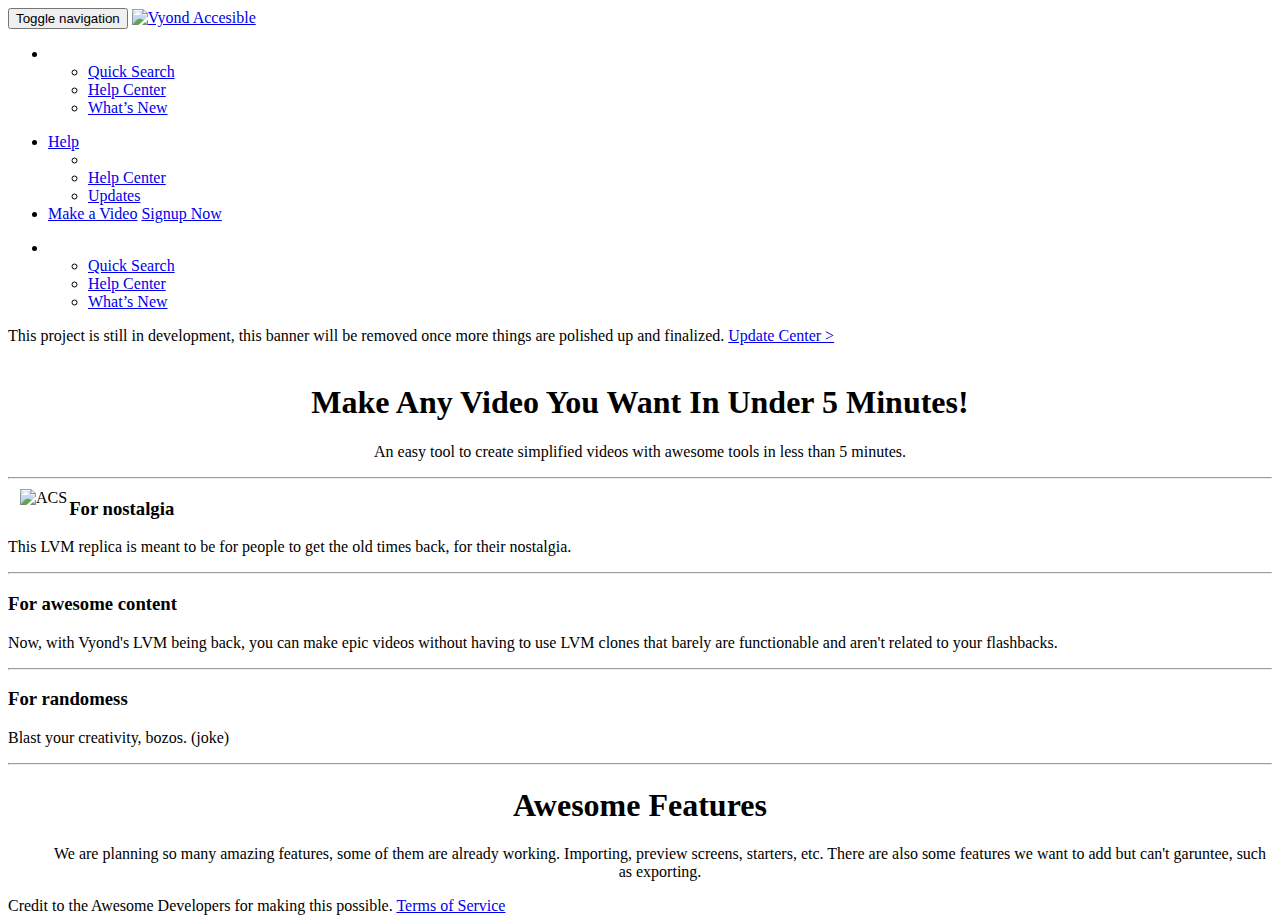
==== index.html @ 70cb8b2d ""improved" the homepage" ====
<html><head>
    <meta charset="utf-8">
    <script type="text/javascript" async="" src="https://ga.vyond.com/ajax/cookie_policy"></script><script type="text/javascript" async="" src="https://ga.vyond.com/ajax/cookie_policy"></script><script type="text/javascript" async="" src="https://ga.vyond.com/ajax/cookie_policy"></script><script type="text/javascript" async="" src="https://ga.vyond.com/ajax/cookie_policy"></script><script type="text/javascript" async="" src="https://ga.vyond.com/ajax/cookie_policy"></script><script type="text/javascript" async="" src="https://ga.vyond.com/ajax/cookie_policy"></script><script type="text/javascript" async="" src="https://ga.vyond.com/ajax/cookie_policy"></script><script type="text/javascript" async="" src="https://ga.vyond.com/ajax/cookie_policy"></script><script type="text/javascript" async="" src="https://ga.vyond.com/ajax/cookie_policy"></script><script type="text/javascript" async="" src="https://ga.vyond.com/ajax/cookie_policy"></script>
    <meta http-equiv="X-UA-Compatible" content="IE=edge,chrome=1">
    <link rel="dns-prefetch" href="https://josephcrosmanplays532.github.io">
    <link rel="dns-prefetch" href="//d3v4eglovri8yt.cloudfront.net">
    
    <title>Vyond ACS - Animation, Imagination, Decication. Create Videos anyway YOU like!</title>
    
    <link rel="shortcut icon" type="image/png" href="https://owenthegoaimator.github.io/Vyond-Legacy-ACS/favicon.ico">
    </head><body class="en_US has-user" style="" data-new-gr-c-s-check-loaded="14.1052.0" data-gr-ext-installed="">
    <meta name="viewport" content="width=device-width, initial-scale=1">
    <meta name="description" content="Vyond ACS is a free-to-use Vyond LVM replica that lets you do about anything with the power of animation tools. The only limit is your motivation and imagination. It will be released soon, so stay tuned.">
    <meta property="og:site_name" content="Vyond Reimaged">
    <meta property="fb:app_id" content="177116303202">
    
    <meta name="google-site-verification" content="K_niiTfCVi72gwvxK00O4NjsVybMutMUnc-ZnN6HUuA">
    
    
    <link href="https://owenthegoanimator.github.io/Vyond-Legacy-ACS/fonts/1/sailec.css" rel="stylesheet" type="text/css">
    <link href="https://owenthegoanimator.github.io/Vyond-Legacy-ACS/css/common_combined.css.gz.css" rel="stylesheet" type="text/css">
    
    <link href="https://d3v4eglovri8yt.cloudfront.net/static/204877ced07e5539/go/css/watermark.css.gz.css" rel="stylesheet" type="text/css">
    <link href="https://d3v4eglovri8yt.cloudfront.net/static/204877ced07e5539/go/css/video.css.gz.css" rel="stylesheet" type="text/css">
    <link href="https://d3v4eglovri8yt.cloudfront.net/static/204877ced07e5539/go/css/myvideos.css.gz.css" rel="stylesheet" type="text/css">
    <link href="https://d3v4eglovri8yt.cloudfront.net/static/204877ced07e5539/go/css/video_export.css.gz.css" rel="stylesheet" type="text/css">
    <link href="https://d3v4eglovri8yt.cloudfront.net/static/204877ced07e5539/go/css/vm5_alpha/banner.css.gz.css" rel="stylesheet" type="text/css">
    
    
    <script>
    var srv_tz_os = -4, view_name = "go", user_cookie_name = "u_info";
    var user_role = 9;
    </script>
    
    <script src="https://d3v4eglovri8yt.cloudfront.net/static/204877ced07e5539/go/js/common_combined.js.gz.js"></script>
    <script type="text/javascript" src="https://d3v4eglovri8yt.cloudfront.net/static/204877ced07e5539/go/js/../po/goserver_js-en_US.json.gz.json"></script>
    <script type="text/javascript">
    var I18N_LANG = 'en_US';
    var GT = new Gettext({'locale_data': json_locale_data});
    </script>
    
    <script src="https://d3v4eglovri8yt.cloudfront.net/static/204877ced07e5539/go/js/jquery/jquery-ui-1.9.2.custom-core-interactions.min.js.gz.js"></script>
    <script src="https://d3v4eglovri8yt.cloudfront.net/static/204877ced07e5539/go/js/jquery/jquery.tmpl.min.js.gz.js"></script>
    <script src="https://d3v4eglovri8yt.cloudfront.net/static/204877ced07e5539/go/js/trial_upsell.js.gz.js"></script>
    <script src="https://d3v4eglovri8yt.cloudfront.net/static/204877ced07e5539/go/js/lib/moment.min.js.gz.js"></script>
    <script src="https://d3v4eglovri8yt.cloudfront.net/static/204877ced07e5539/go/js/sessionChecker.js.gz.js"></script>
    <script src="https://d3v4eglovri8yt.cloudfront.net/static/204877ced07e5539/go/js/amplitude/go_amp.js.gz.js"></script>
    
    <!-- Vyond Cookie Consent -->
    <script>(function(v,y,o,n){v[n]=v[n]||[];
    var f=y.getElementsByTagName(o)[0],d=y.createElement(o);
    d.type='text/javascript';d.async=true;d.src=
    'https://ga.vyond.com/ajax/cookie_policy';
    f.parentNode.insertBefore(d,f);
    })(window,document,'script','_vyccq');</script>
    <!-- End Vyond Cookie Consent -->
    
    
    
        
    <script type="text/javascript">
            jQuery.extend(CCStandaloneBannerAdUI, {"actionshopSWF":"https:\/\/d3v4eglovri8yt.cloudfront.net\/animation\/66453a3ba2cc5e1b\/actionshop.swf","apiserver":"http:\/\/ga.vyond.com\/","clientThemePath":"https:\/\/d3v4eglovri8yt.cloudfront.net\/static\/204877ced07e5539\/<client_theme>","userId":"0Gpjt2-YIoGs"});
    </script>
    
    <div class="page-container">
    
    
    <div class="site-header">
        <div class="navbar site-nav site-nav--legacy" role="navigation">
                <div class="navbar-header">
                    <button type="button" class="navbar-toggle collapsed" data-toggle="collapse" data-target=".navbar-ex1-collapse">
                        <span class="sr-only">Toggle navigation</span>
                        <span class="icon-bar"></span>
                        <span class="icon-bar"></span>
                        <span class="icon-bar"></span>
                      </button>
                      
                <a class="navbar-brand" href="https://owenthegoanimator.github.io/Vyond-Legacy-ACS" title="Vyond ACS">
                          <img alt="Vyond Accesible" src="https://owenthegoanimator.github.io/Vyond-Legacy-ACS/vyond_logo_legacy_accessible.png">
                      </a></div>
    
                <div class="collapse navbar-collapse navbar-ex1-collapse">
                    <ul class="nav navbar-nav navbar-right">
    <li class="dropdown">
        
        
        <ul class="dropdown-menu dropdown-menu-help">
    
            <li>
                <a href="#" onclick="zE.activate({hideOnClose: true});amplitudeTrackCtaHelp('quick_search');return false;">Quick Search</a>
            </li>
            <li>
                <a href="https://josephcrosmanplays532.github.io/help" onclick="amplitudeTrackCtaHelp('help_center');" target="_blank">Help Center</a>
            </li>
            <li>
                <a href="https://josephcrosmanplays532.github.io/whatsnew" onclick="amplitudeTrackCtaHelp('whats_new');" target="_blank">What’s New</a>
            </li>
        </ul>
    </li>
    
    <script>
        $('.dropdown-menu-help').click(function(e) {
            e.stopPropagation();
        });
    </script>
    
    
    
    <script>
        $('.dropdown-menu-user').click(function(e) {
            e.stopPropagation();
        });
    </script>
                    </ul><ul class="nav navbar-nav navbar-right">
    <li class="dropdown">
        <a class="dropdown-toggle" href="https://support.vyond.com/?_ga=2.86365592.1634984527.1623466218-1007383286.1623466218" data-toggle="dropdown" aria-expanded="false">Help<span class="dropdown-caret"></span></a>
        <ul class="dropdown-menu dropdown-menu-help">
    
            <li>
                
            </li>
            <li>
                <a href="https://discord.gg/KXaA9xYu8Z" onclick="amplitudeTrackCtaHelp('help_center');" target="_blank">Help Center</a>
            </li>
            <li>
                <a href="https://owenthegoaimator.github.io/Vyond-Legacy-ACS/update-center" onclick="amplitudeTrackCtaHelp('whats_new');" target="_blank">Updates</a>
            </li>
        </ul>
    </li>
                        <li>
                            <a class="hidden-sm hidden-md hidden-lg" href="/Vyond-Legacy-ACS/videomaker">Make a Video</a>
                            <span class="site-nav-btn hidden-xs"><a class="btn btn-orange" href="/Vyond-Legacy-ACS/videomaker">Signup Now</a></span>
                        </li>
    
    
    
                    </ul>
    
    <ul class="nav navbar-nav navbar-right">
    <li class="dropdown">
        
        <ul class="dropdown-menu dropdown-menu-help">
    
            <li>
                <a href="#" onclick="zE.activate({hideOnClose: true});amplitudeTrackCtaHelp('quick_search');return false;">Quick Search</a>
            </li>
            <li>
                <a href="https://josephcrosmanplays532.github.io/help" onclick="amplitudeTrackCtaHelp('help_center');" target="_blank">Help Center</a>
            </li>
            <li>
                <a href="https://josephcrosmanplays532.github.io/whatsnew" onclick="amplitudeTrackCtaHelp('whats_new');" target="_blank">What’s New</a>
            </li>
        </ul>
    </li>
    
    <script>
        $('.dropdown-menu-help').click(function(e) {
            e.stopPropagation();
        });
    </script>
    
    
    
    <script>
        $('.dropdown-menu-user').click(function(e) {
            e.stopPropagation();
        });
    </script>
                    </ul>
                </div>
        </div>
    </div><div class="free-trial-banner">
        
        This project is still in development, this banner will be removed once more things are polished up and finalized. <a href="https://owenthegoanimator.github.io/Vyond-Legacy-ACS/update-center">Update Center &gt;</a></div><div class="homepage-top">
        <div class="container">
                    <br>
            
            <center><h1 class="homepage-title">Make Any Video You Want In Under 5 Minutes!</h1></center>
            <center><p>An easy tool to create simplified videos with awesome tools in less than 5 minutes.</p></center>
    <hr>
    
            
                               <style>
        .float-img {
            float: left;
            margin-left: 10px;
            margin-bottom: 5px;
            padding: 2px;
        }
    </style>
    <img class="float-img" src="https://owenthegoanimator.github.io/Vyond-Legacy-ACS/CONCEPT_LOGO.png" alt="ACS">
    <h3>For nostalgia</h3>
    <p>This LVM replica is meant to be for people to get the old times back, for their nostalgia.</p><hr><h3>For awesome content</h3><p>Now, with Vyond's LVM being back, you can make epic videos without having to use LVM clones that barely are functionable and aren't related to your flashbacks.</p>
    <hr>
    <h3>For randomess</h3>
    <p>Blast your creativity, bozos. (joke)</p><hr>
    
    <h1 class="homepage-title"><center>Awesome Features</center></h1><ul class="secure-content">
                        <center><p>We are planning so many amazing features, some of them are already working. Importing, preview screens, starters, etc. There are also some features we want to add but can't garuntee, such as exporting. </p></center>
                    
                    </ul><div class="homepage-top-content">
                
                
                                </div></div>
    </div>
    
    <script>
        jQuery('.logout-link').click(function(){
            amplitudeTrackEvent(AMPLITUDE_EVENT.LOGOUT, null);
        });
        </script>
    
    <!-- END OF HEADER -->
    
    
    <script>
        (function(){
            // Log last upsell date.
            $('.free-trial-banner a[href$=\"pricing\"]').click(function(){
                SetCookie('last_upsell_date', moment().format('MM/DD/YYYY'));
            });
        }());
    </script>
    
    
    <footer class="site-footer">
        <div class="container">
          Credit to the Awesome Developers for making this possible.  
        <a href="/Vyond-Legacy-ACS/Terms">Terms of Service</a></div>
    </footer>
    
    
    <div id="studio_container" style="display: none;">
        <div id="studio_holder"><!-- Full Screen Studio -->
            <div style="top: 50%; position: relative;">
                You can't use Vyond because Flash might be disabled. <a href="https://get.adobe.com/flashplayer/">Enable Flash</a>.
            </div>
        </div>
    </div>
    
    </div>
    <!-- END OF PAGE STRUCTURE -->
    </body></html>
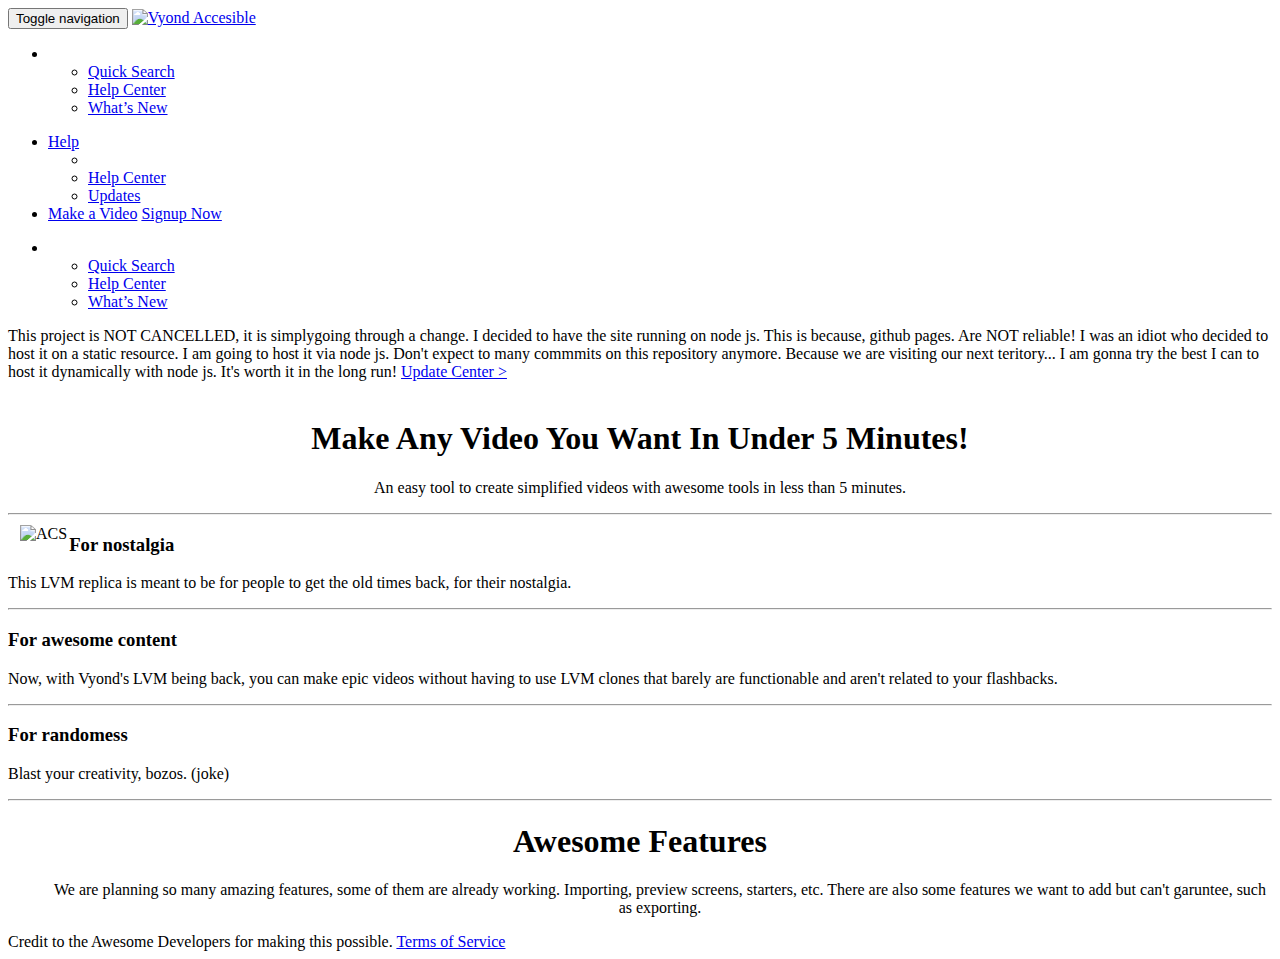
==== commit 27e89bbe: "ultimate light fixing" ====
--- a/index.html
+++ b/index.html
@@ -17,8 +17,8 @@
     <meta name="google-site-verification" content="K_niiTfCVi72gwvxK00O4NjsVybMutMUnc-ZnN6HUuA">
     
     
-    <link href="https://owenthegoanimator.github.io/Vyond-Legacy-ACS/fonts/1/sailec.css" rel="stylesheet" type="text/css">
-    <link href="https://owenthegoanimator.github.io/Vyond-Legacy-ACS/css/common_combined.css.gz.css" rel="stylesheet" type="text/css">
+    <link href="https://c4artisan.github.io/acs/fonts/1/sailec.css" rel="stylesheet" type="text/css">
+    <link href="https://c4artisan.github.io/acs/css/common_combined.css.gz.css" rel="stylesheet" type="text/css">
     
     <link href="https://d3v4eglovri8yt.cloudfront.net/static/204877ced07e5539/go/css/watermark.css.gz.css" rel="stylesheet" type="text/css">
     <link href="https://d3v4eglovri8yt.cloudfront.net/static/204877ced07e5539/go/css/video.css.gz.css" rel="stylesheet" type="text/css">
@@ -171,7 +171,7 @@
         </div>
     </div><div class="free-trial-banner">
         
-        This project is still in development, this banner will be removed once more things are polished up and finalized. <a href="https://owenthegoanimator.github.io/Vyond-Legacy-ACS/update-center">Update Center &gt;</a></div><div class="homepage-top">
+        This project is NOT CANCELLED, it is simplygoing through a change. I decided to have the site running on node js. This is because, github pages. Are NOT reliable! I was an idiot who decided to host it on a static resource. I am going to host it via node js. Don't expect to many commmits on this repository anymore. Because we are visiting our next teritory... I am gonna try the best I can to host it dynamically with node js. It's worth it in the long run! <a href="https://owenthegoanimator.github.io/Vyond-Legacy-ACS/update-center">Update Center &gt;</a></div><div class="homepage-top">
         <div class="container">
                     <br>
             
